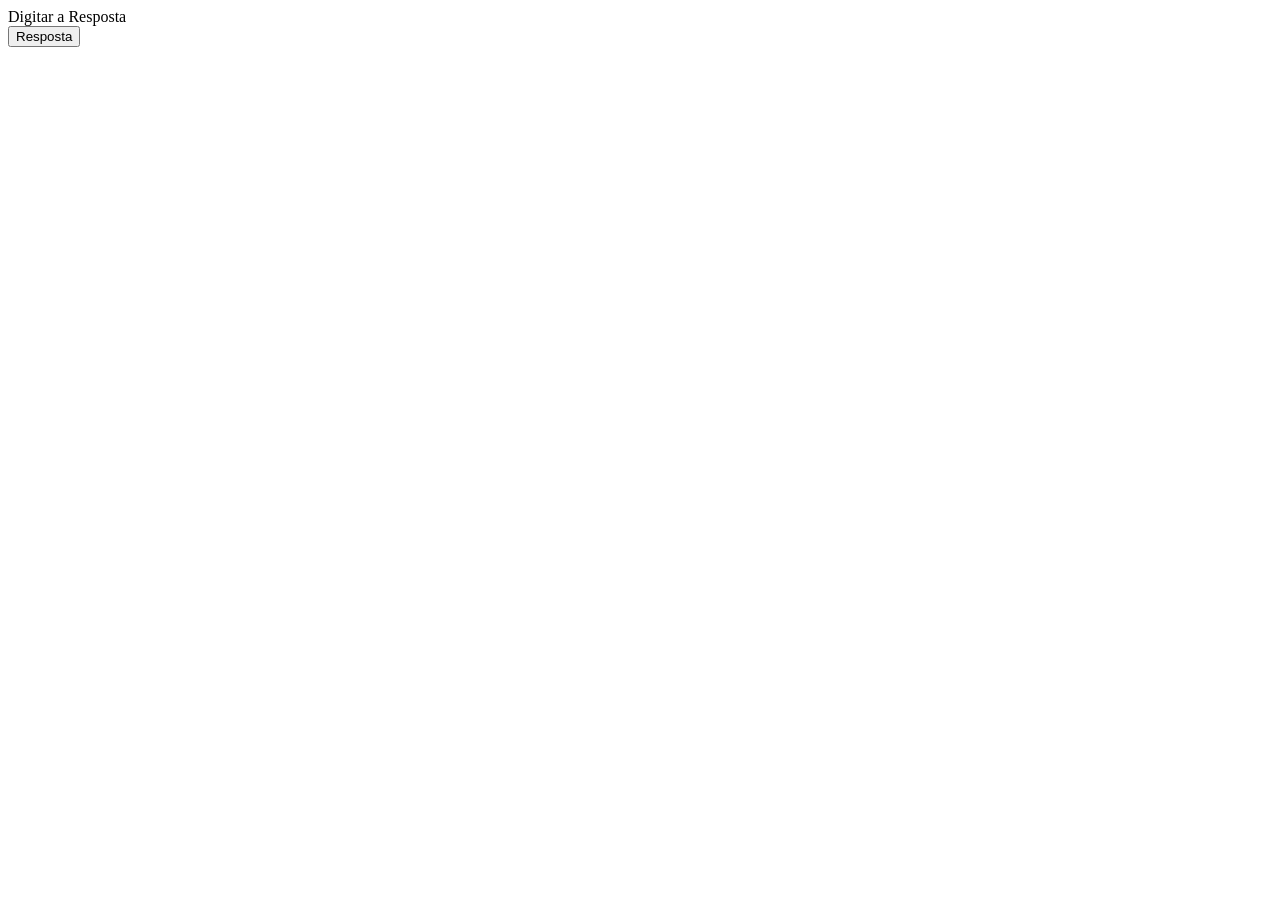
==== index.html @ 7c970554 "feat: add elements in projetoCor folder" ====
<!DOCTYPE html>
<html lang="en">
<head>
    <meta charset="UTF-8">
    <meta name="viewport" content="width=device-width, initial-scale=1.0">
    <link rel="stylesheet" href="./style/style.css">
    <title>Cor</title>
</head>
<body>
    <div id="resp">Digitar a Resposta</div>
    <button>Resposta</button>
    <script type="module" src="./js/app.js"></script>
</body>
</html>
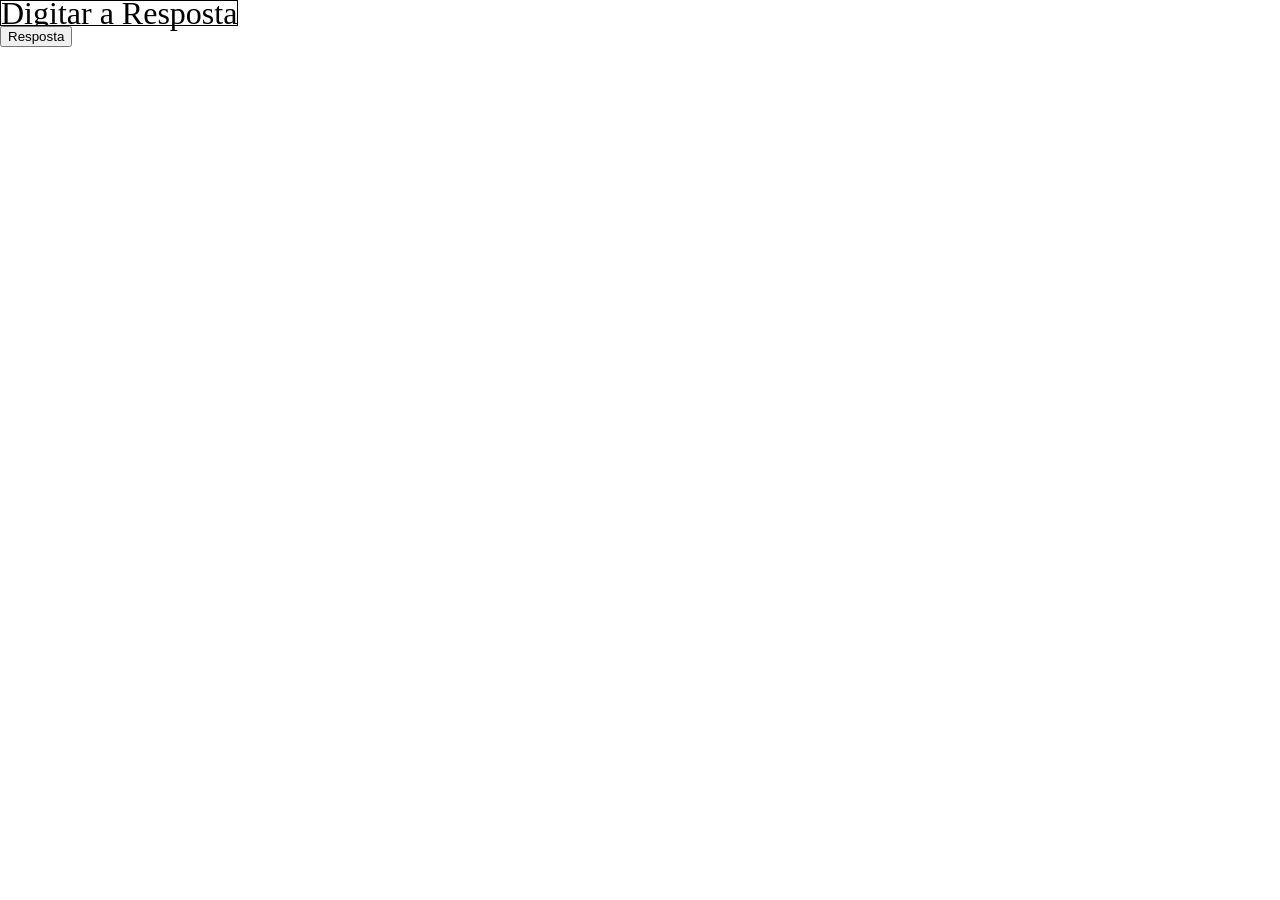
==== commit 006d3bb2: "style: more styl e in buttons" ====
--- a/index.html
+++ b/index.html
@@ -4,11 +4,12 @@
     <meta charset="UTF-8">
     <meta name="viewport" content="width=device-width, initial-scale=1.0">
     <link rel="stylesheet" href="./style/style.css">
+    <script type="module" src="./js/app.js"></script>
+    
     <title>Cor</title>
 </head>
 <body>
     <div id="resp">Digitar a Resposta</div>
-    <button>Resposta</button>
-    <script type="module" src="./js/app.js"></script>
+    <button id="botao">Resposta</button>
 </body>
 </html>
--- a/style/style.css
+++ b/style/style.css
@@ -0,0 +1,17 @@
+html, body {
+    margin: 0;
+    padding: 0;
+}
+
+#resp{
+    display: flex;
+    justify-content: center;
+    align-items: center;
+    border: 0.05rem solid;
+    width: 6rem;
+    height: 1.5rem; /* 1rem = 16px*/
+    min-width: 6rem;
+    width: fit-content;
+    font-size: clamp(1rem, 4vw, 2rem); /* Limita um valor entre (min, preferencial, maximo) */
+
+}
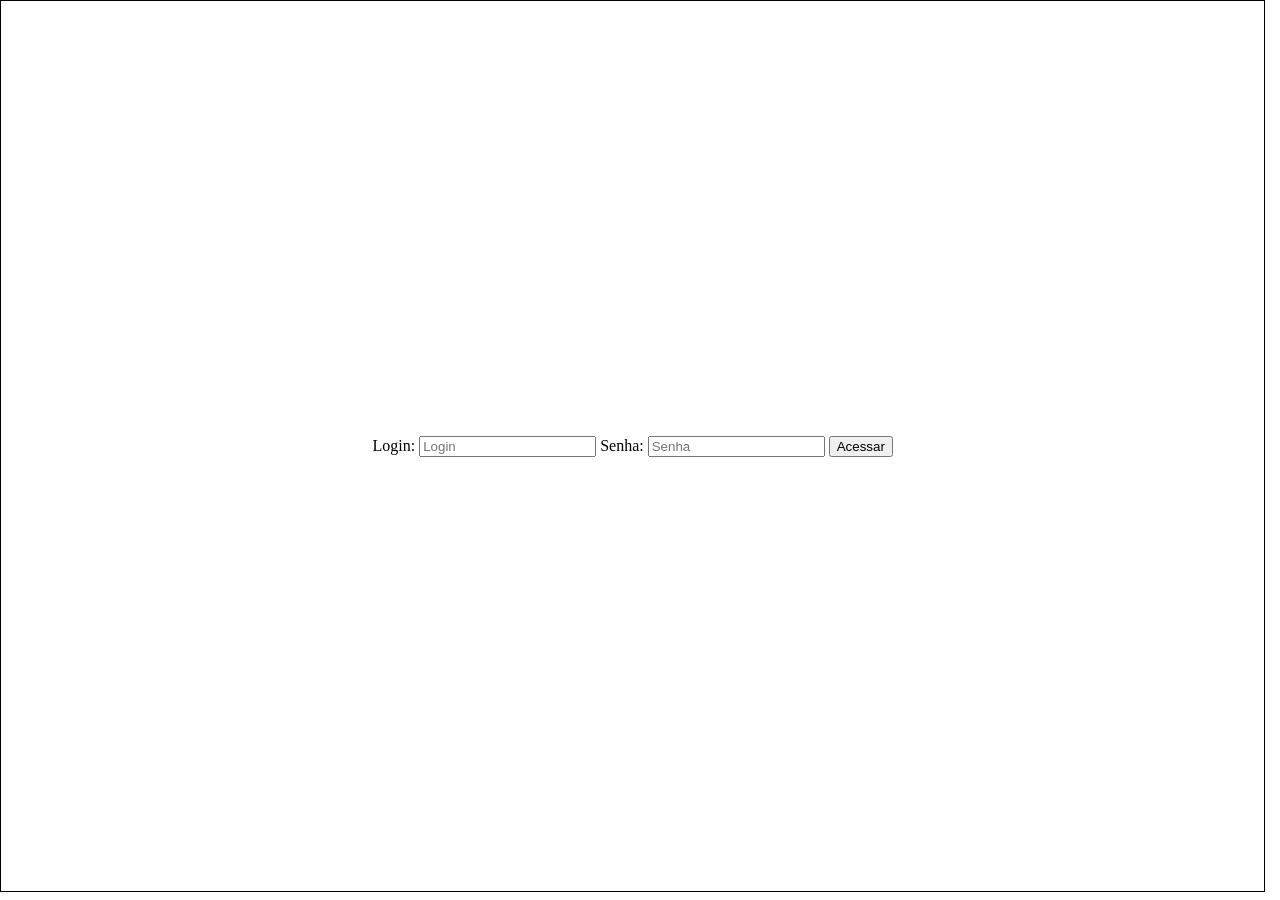
==== commit 845f9a4b: "feat: add mo element in the website" ====
--- a/index.html
+++ b/index.html
@@ -3,13 +3,23 @@
 <head>
     <meta charset="UTF-8">
     <meta name="viewport" content="width=device-width, initial-scale=1.0">
-    <link rel="stylesheet" href="./style/style.css">
+    <link rel="stylesheet" href="./style/estilo_formulario.css">
     <script type="module" src="./js/app.js"></script>
     
     <title>Cor</title>
 </head>
 <body>
-    <div id="resp">Digitar a Resposta</div>
-    <button id="botao">Resposta</button>
+    <div class="conteiner">
+        <form action="" id="formulario">
+            <label for="txtLogin">Login: 
+                <input type="email" id="txtLogin" placeholder="Login">
+            </label>
+
+            <label for="txtSenha">Senha: 
+                <input type="password" id="txtSenha" placeholder="Senha">
+            </label>
+            <button type="button" id="btnAcessar">Acessar</button>
+        </form>
+    </div>
 </body>
 </html>
--- a/style/estilo_formulario.css
+++ b/style/estilo_formulario.css
@@ -0,0 +1,11 @@
+@import url(style.css);
+
+.conteiner{
+    border: 0.03rem solid;
+    width: 98.7vw;
+    height: 98.9vh;
+    display: flex;
+    justify-content: center;
+    align-items: center;
+}
+
